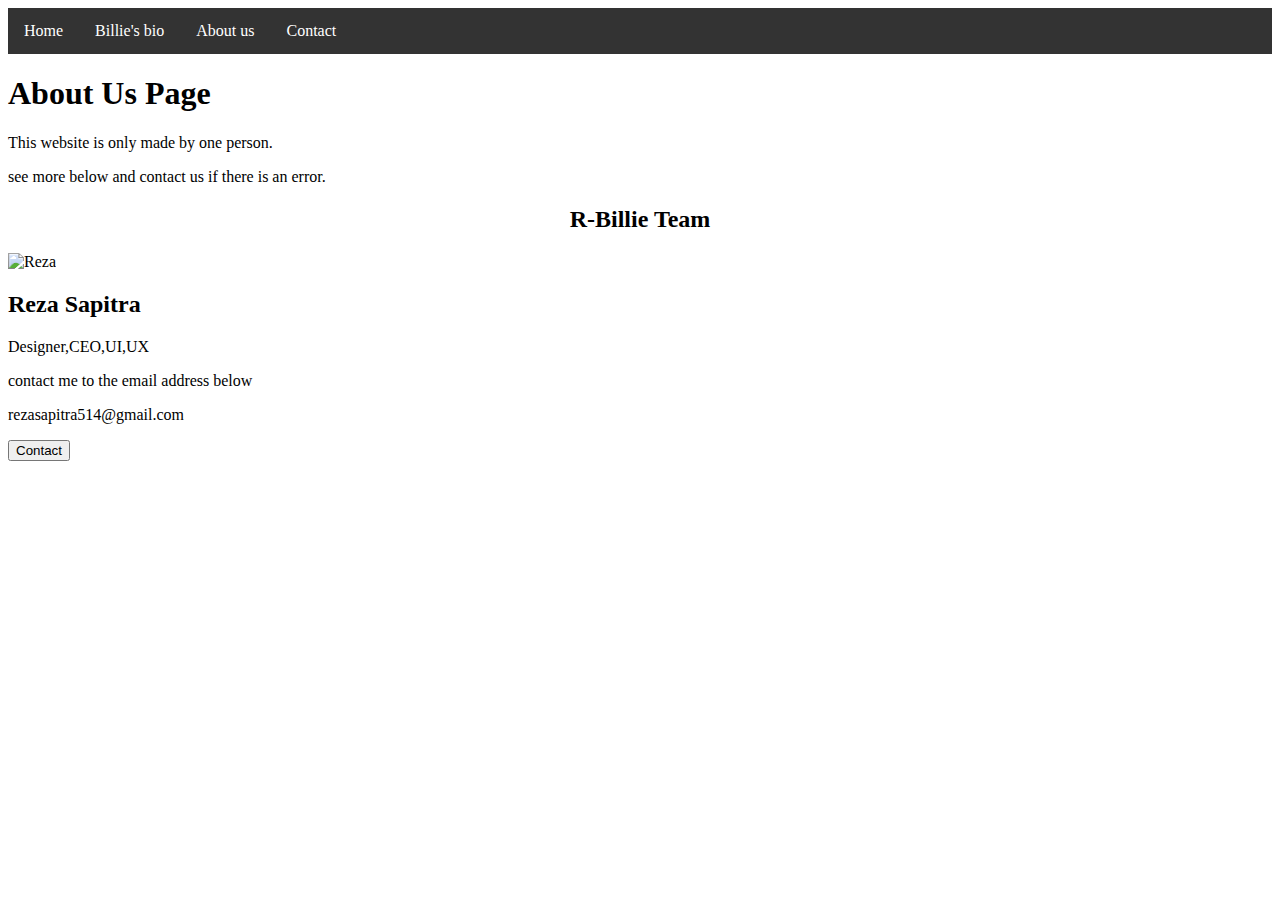
==== aboutus.html @ 1791cded "second try" ====
<!DOCTYPE html>
<html>
<head>
    <title>about us</title>
    <link rel="stylesheet" href="aboutus.css">
    <link href="https://cdn.jsdelivr.net/npm/bootstrap@5.2.1/dist/css/bootstrap.min.css" rel="stylesheet" integrity="sha384-iYQeCzEYFbKjA/T2uDLTpkwGzCiq6soy8tYaI1GyVh/UjpbCx/TYkiZhlZB6+fzT" crossorigin="anonymous">
    <style>
    ul {
    list-style-type: none;
    margin: 0;
    padding: 0;
    overflow: hidden;
    background-color: #333;
    }
    
    li {
    float: left;
    }
    
    li a {
    display: block;
    color: white;
    text-align: center;
    padding: 14px 16px;
    text-decoration: none;
    }
    
    li a:hover {
    background-color: #111;
    }    
    h2
    {
    font-family: times;
    }
    </style>
    
</head>
<body>
<ul>
  <li><a class="active" href="index.html">Home</a></li>
  <li><a href="billie'sbio.html">Billie's bio</a></li>
  <li><a href="aboutus.html">About us</a></li>
  <li><a href="contact.html">Contact</a></li>
</ul>
<div class="about-section">
  <h1>About Us Page</h1>
  <p>This website is only made by one person.</p>
  <p>see more below and contact us if there is an error.</p>
</div>

<h2 style="text-align:center">R-Billie Team</h2>
<div class="row">
  <div class="column">
    <div class="card">
      <img src="me.jpg" alt="Reza" style="width:100%">
      <div class="container">
        <h2>Reza Sapitra</h2>
        <p class="title">Designer,CEO,UI,UX</p>
        <p>contact me to the email address below</p>
        <p>rezasapitra514@gmail.com</p>
        <p><button class="button">Contact</button></p>
      </div>
    </div>
  </div>

</body>
</html>
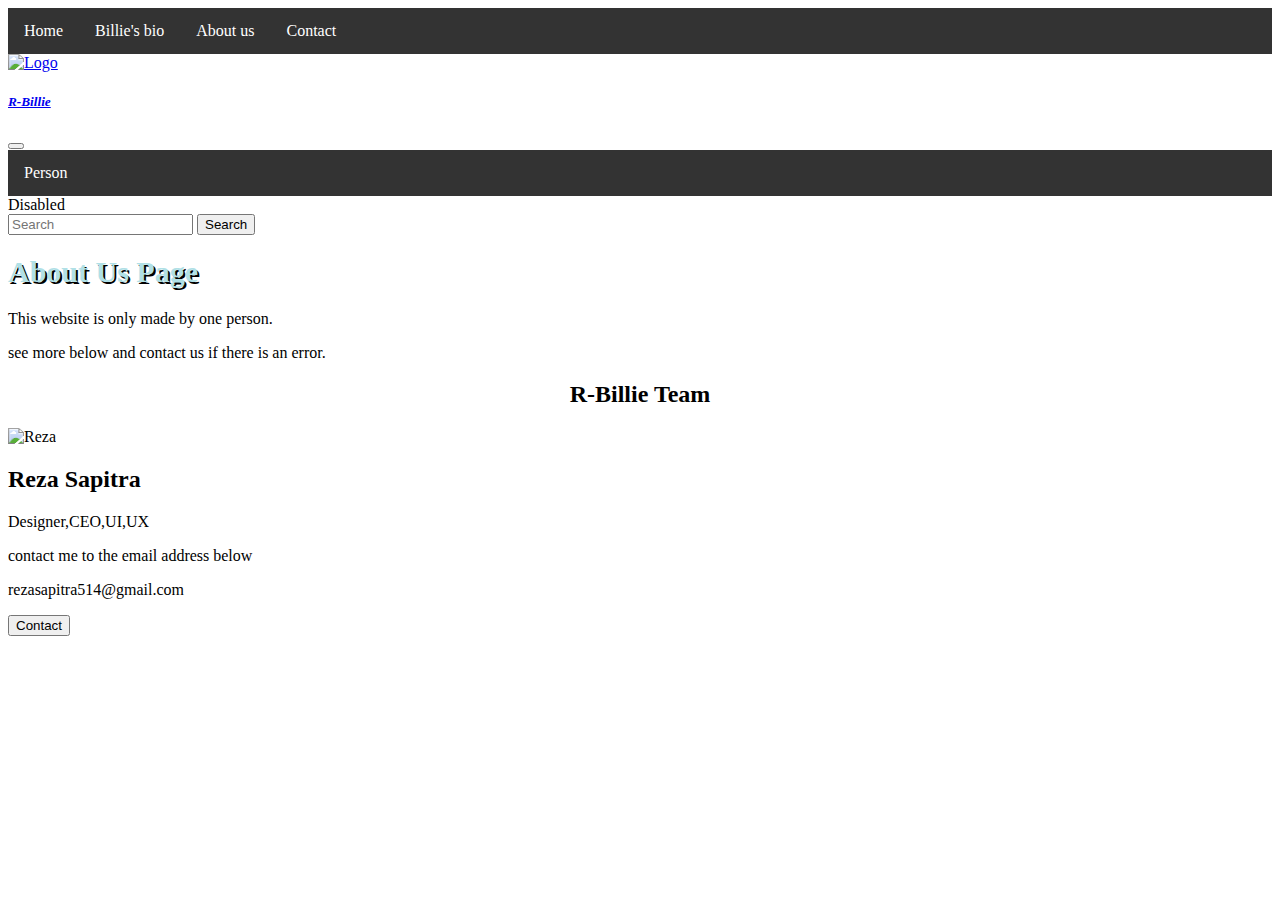
==== commit df3425e8: "third try" ====
--- a/aboutus.html
+++ b/aboutus.html
@@ -1,54 +1,55 @@
 <!DOCTYPE html>
 <html>
 <head>
-    <title>about us</title>
-    <link rel="stylesheet" href="aboutus.css">
-    <link href="https://cdn.jsdelivr.net/npm/bootstrap@5.2.1/dist/css/bootstrap.min.css" rel="stylesheet" integrity="sha384-iYQeCzEYFbKjA/T2uDLTpkwGzCiq6soy8tYaI1GyVh/UjpbCx/TYkiZhlZB6+fzT" crossorigin="anonymous">
-    <style>
-    ul {
-    list-style-type: none;
-    margin: 0;
-    padding: 0;
-    overflow: hidden;
-    background-color: #333;
-    }
-    
-    li {
-    float: left;
-    }
-    
-    li a {
-    display: block;
-    color: white;
-    text-align: center;
-    padding: 14px 16px;
-    text-decoration: none;
-    }
-    
-    li a:hover {
-    background-color: #111;
-    }    
-    h2
-    {
-    font-family: times;
-    }
-    </style>
-    
+
+     <title>about us</title>
+     
+   <link href="https://cdn.jsdelivr.net/npm/bootstrap@5.2.1/dist/css/bootstrap.min.css" rel="stylesheet" integrity="sha384-iYQeCzEYFbKjA/T2uDLTpkwGzCiq6soy8tYaI1GyVh/UjpbCx/TYkiZhlZB6+fzT" crossorigin="anonymous">
+   <link rel="stylesheet" href="aboutus.css">
+   <link rel="stylesheet" href="style.css">
+
 </head>
 <body>
+
 <ul>
   <li><a class="active" href="index.html">Home</a></li>
   <li><a href="billie'sbio.html">Billie's bio</a></li>
   <li><a href="aboutus.html">About us</a></li>
   <li><a href="contact.html">Contact</a></li>
 </ul>
+
+<div class="menu-bar">
+<nav class="navbar navbar-expand-lg bg-light">
+  <div class="container-fluid">
+    <a class="navbar-brand" href="index.html">
+    <img src="logo.png" alt="Logo" width="30" height="24" class="d-inline-block align-text-top">
+    <h5><i>R-Billie</i></h5>
+    </a>
+    <button class="navbar-toggler" type="button" data-bs-toggle="collapse" data-bs-target="#navbarSupportedContent" aria-controls="navbarSupportedContent" aria-expanded="false" aria-label="Toggle navigation">
+      <span class="navbar-toggler-icon"></span>
+    </button>
+    <div class="collapse navbar-collapse" id="navbarSupportedContent">
+      <ul class="navbar-nav me-auto mb-2 mb-lg-0">
+        <li class="nav-item">
+          <a href="#person">Person</a>
+        </li>
+          </ul>
+          <a class="nav-link disabled">Disabled</a>
+      <form class="d-flex" role="search">
+        <input class="form-control me-2" type="search" placeholder="Search" aria-label="Search">
+        <button class="btn btn-outline-success" type="submit">Search</button>
+      </form>
+    </div>
+  </div>
+ </nav>
+</div>
 <div class="about-section">
   <h1>About Us Page</h1>
   <p>This website is only made by one person.</p>
   <p>see more below and contact us if there is an error.</p>
 </div>
 
-<h2 style="text-align:center">R-Billie Team</h2>
+<h2 style="text-align:center" id="person">R-Billie Team</h2>
 <div class="row">
   <div class="column">
     <div class="card">
@@ -63,5 +64,7 @@
     </div>
   </div>
 
+<script src="https://cdn.jsdelivr.net/npm/bootstrap@5.2.1/dist/js/bootstrap.bundle.min.js"></script>
+
 </body>
 </html>--- a/style.css
+++ b/style.css
@@ -0,0 +1,41 @@
+*
+ul
+{
+   list-style-type: none;
+   margin: 0;
+   padding: 0;
+   overflow: hidden;
+   background-color: #333;
+}
+   
+   li 
+{
+   float: left;
+}
+   
+   li a 
+{
+   display: block;
+   color: white;
+   text-align: center;
+   padding: 14px 16px;
+   text-decoration: none;
+}
+   
+   li a:hover 
+{
+   background-color: #111;
+}    
+   h1
+{
+   font-family: monaco;
+   font-size: 30px;
+   color: #B0E0E6;
+   text-shadow: 2px 2px #000;
+}
+   pre
+{
+   font-family: times;
+   color: #000;
+   font-size: 20px;
+}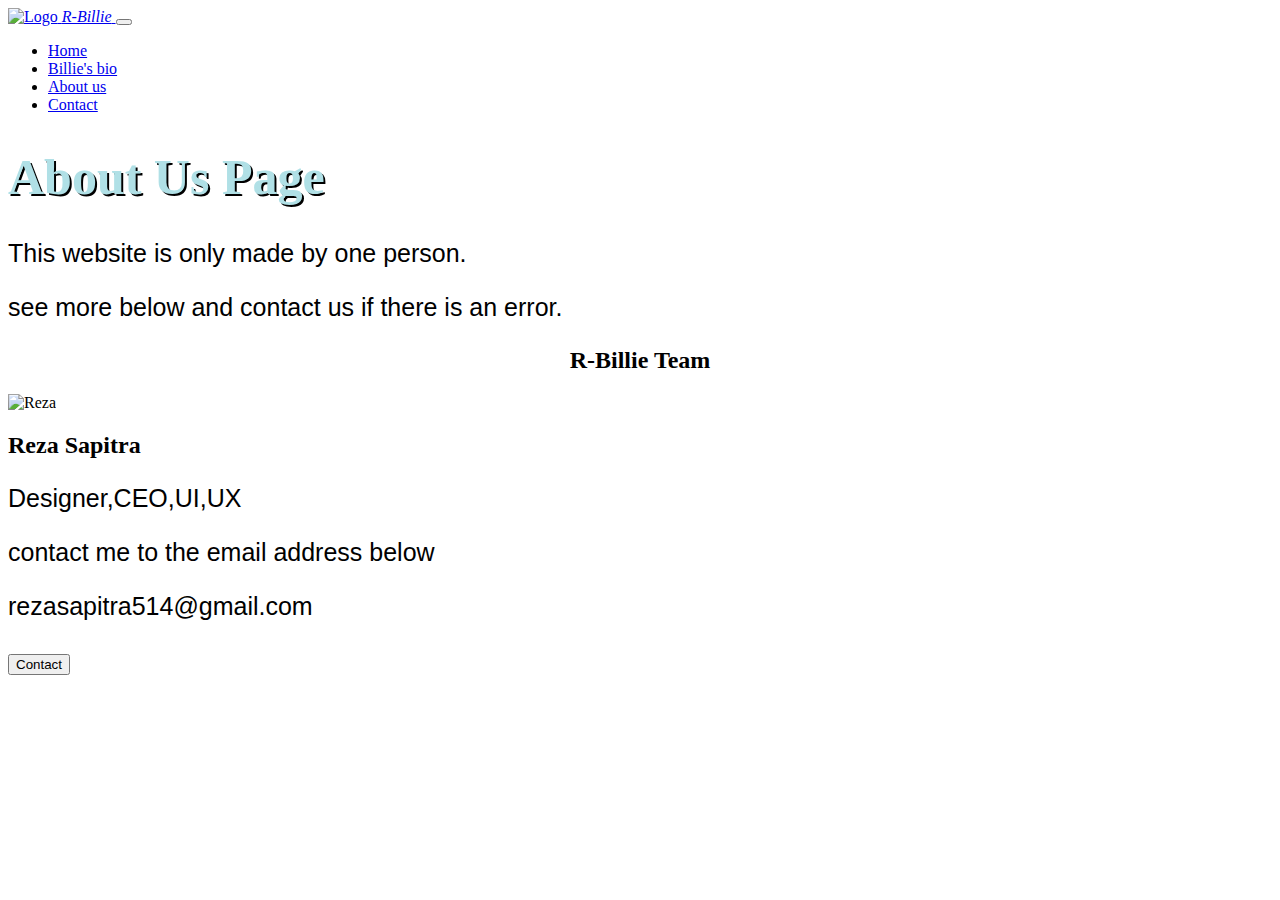
==== commit 08c94996: "Add navbar to other pages" ====
--- a/aboutus.html
+++ b/aboutus.html
@@ -2,67 +2,61 @@
 <html>
 <head>
 
-     <title>about us</title>
-     
-   <link href="https://cdn.jsdelivr.net/npm/bootstrap@5.2.1/dist/css/bootstrap.min.css" rel="stylesheet" integrity="sha384-iYQeCzEYFbKjA/T2uDLTpkwGzCiq6soy8tYaI1GyVh/UjpbCx/TYkiZhlZB6+fzT" crossorigin="anonymous">
-   <link rel="stylesheet" href="aboutus.css">
-   <link rel="stylesheet" href="style.css">
+        <title>about us</title>
+    <link href="https://cdn.jsdelivr.net/npm/bootstrap@5.2.1/dist/css/bootstrap.min.css" rel="stylesheet" integrity="sha384-iYQeCzEYFbKjA/T2uDLTpkwGzCiq6soy8tYaI1GyVh/UjpbCx/TYkiZhlZB6+fzT" crossorigin="anonymous">
+    <link rel="stylesheet" href="aboutus.css">
+    <link rel="stylesheet" href="style.css">
 
 </head>
 <body>
-
-<ul>
-  <li><a class="active" href="index.html">Home</a></li>
-  <li><a href="billie'sbio.html">Billie's bio</a></li>
-  <li><a href="aboutus.html">About us</a></li>
-  <li><a href="contact.html">Contact</a></li>
-</ul>
-
-<div class="menu-bar">
-<nav class="navbar navbar-expand-lg bg-light">
-  <div class="container-fluid">
-    <a class="navbar-brand" href="index.html">
-    <img src="logo.png" alt="Logo" width="30" height="24" class="d-inline-block align-text-top">
-    <h5><i>R-Billie</i></h5>
-    </a>
+<!-- ini navbar pertama -->
+<nav class="navbar navbar-expand-lg bg-dark sticky-top navbar-dark shadow-sm">
+    <div class="container">
+        <a class="navbar-brand" href="index.html">
+        <img src="logo.png" alt="Logo" width="30" height="24" class="d-inline-block align-text-top">
+        <i>R-Billie</i>
+        </a>
     <button class="navbar-toggler" type="button" data-bs-toggle="collapse" data-bs-target="#navbarSupportedContent" aria-controls="navbarSupportedContent" aria-expanded="false" aria-label="Toggle navigation">
-      <span class="navbar-toggler-icon"></span>
+<span class="navbar-toggler-icon"></span>
     </button>
-    <div class="collapse navbar-collapse" id="navbarSupportedContent">
-      <ul class="navbar-nav me-auto mb-2 mb-lg-0">
-        <li class="nav-item">
-          <a href="#person">Person</a>
-        </li>
-          </ul>
-          <a class="nav-link disabled">Disabled</a>
-      <form class="d-flex" role="search">
-        <input class="form-control me-2" type="search" placeholder="Search" aria-label="Search">
-        <button class="btn btn-outline-success" type="submit">Search</button>
-      </form>
-    </div>
-  </div>
- </nav>
-</div>
+        <div class="collapse navbar-collapse" id="navbarSupportedContent">
+            <ul class="navbar-nav ms-auto">
+                <li class="nav-item">
+                <a class="nav-link active" href="index.html">Home</a>
+                </li>
+                <li class="nav-item">
+                <a class="nav-link" href="billie'sbio.html">Billie's bio</a>
+                </li>
+                <li class="nav-item">
+                <a class="nav-link" href="aboutus.html">About us</a>
+                </li>
+                <li class="nav-item">
+                <a class="nav-link" href="contact.html">Contact</a>
+                </li>
+                </ul>
+            </div>
+        </div>
+    </nav>
 <div class="about-section">
-  <h1>About Us Page</h1>
-  <p>This website is only made by one person.</p>
-  <p>see more below and contact us if there is an error.</p>
+<h1>About Us Page</h1>
+<p>This website is only made by one person.</p>
+<p>see more below and contact us if there is an error.</p>
 </div>
 
 <h2 style="text-align:center" id="person">R-Billie Team</h2>
 <div class="row">
-  <div class="column">
-    <div class="card">
-      <img src="me.jpg" alt="Reza" style="width:100%">
-      <div class="container">
-        <h2>Reza Sapitra</h2>
-        <p class="title">Designer,CEO,UI,UX</p>
-        <p>contact me to the email address below</p>
-        <p>rezasapitra514@gmail.com</p>
-        <p><button class="button">Contact</button></p>
-      </div>
+    <div class="column">
+        <div class="card">
+        <img src="me.jpg" alt="Reza" style="width:100%">
+        <div class="container">
+            <h2>Reza Sapitra</h2>
+            <p class="title">Designer,CEO,UI,UX</p>
+            <p>contact me to the email address below</p>
+            <p>rezasapitra514@gmail.com</p>
+            <p><button class="button">Contact</button></p>
+        </div>
+        </div>
     </div>
-  </div>
 
 <script src="https://cdn.jsdelivr.net/npm/bootstrap@5.2.1/dist/js/bootstrap.bundle.min.js"></script>
 
--- a/style.css
+++ b/style.css
@@ -1,41 +1,17 @@
-*
-ul
-{
-   list-style-type: none;
-   margin: 0;
-   padding: 0;
-   overflow: hidden;
-   background-color: #333;
+li a:hover {
+   background-color: #111;
 }
-   
-   li 
-{
-   float: left;
-}
-   
-   li a 
-{
-   display: block;
-   color: white;
-   text-align: center;
-   padding: 14px 16px;
-   text-decoration: none;
-}
-   
-   li a:hover 
-{
-   background-color: #111;
-}    
-   h1
-{
-   font-family: monaco;
-   font-size: 30px;
-   color: #B0E0E6;
+h1 {
+   font-family: Cambria, Cochin, Georgia, Times, "Times New Roman", serif;
+   font-size: 50px;
+   color: #b0e0e6;
    text-shadow: 2px 2px #000;
 }
-   pre
-{
-   font-family: times;
-   color: #000;
-   font-size: 20px;
-}+p, ol {
+   font-family: Arial, sans-serif;
+   font-size: 25px;
+}
+h4 {
+   font-size: 30px;
+   font-family: "Gill Sans", "Gill Sans MT", Calibri, "Trebuchet MS", sans-serif;
+}
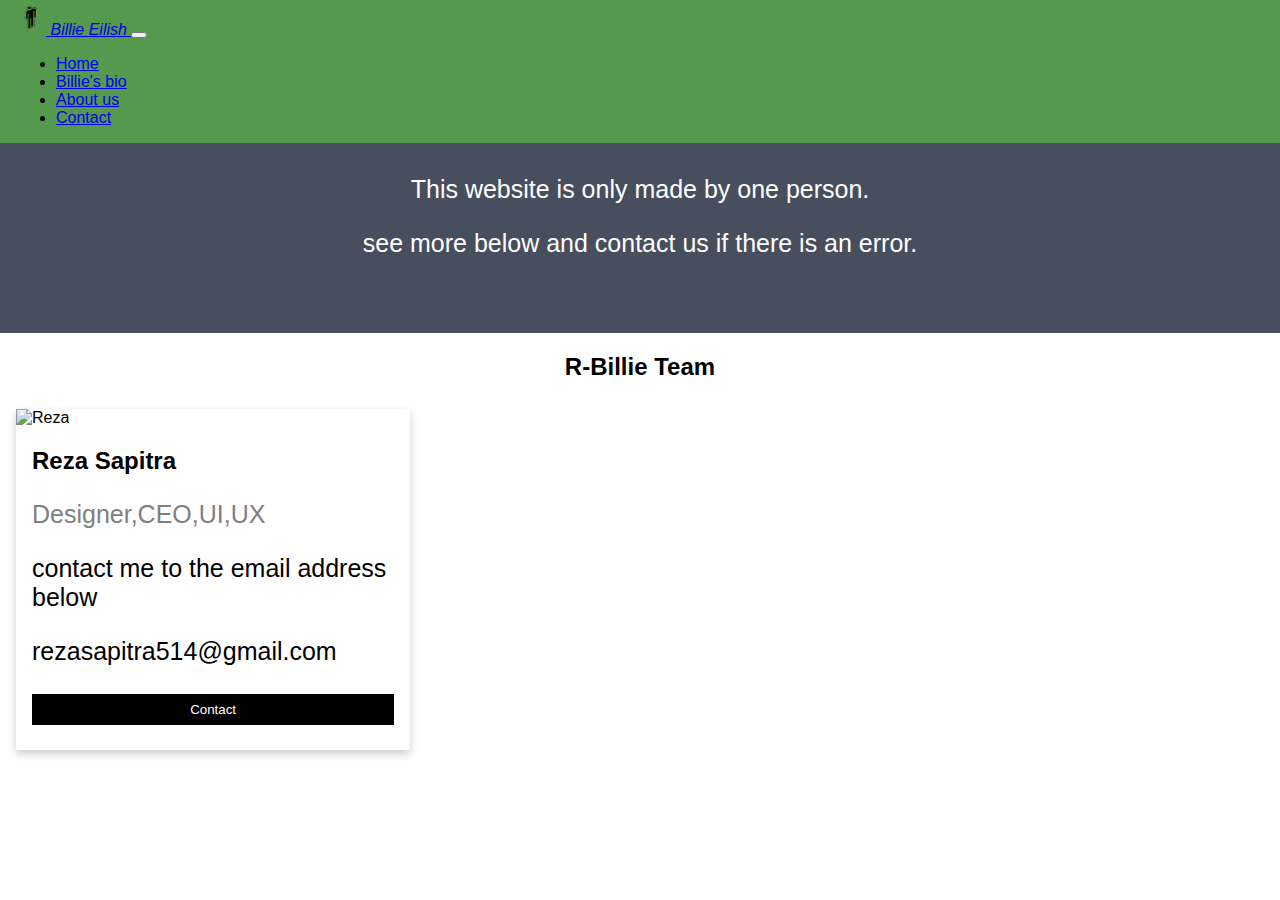
==== commit 321cd881: "test" ====
--- a/aboutus.html
+++ b/aboutus.html
@@ -1,6 +1,9 @@
 <!DOCTYPE html>
 <html>
 <head>
+	<meta charset="utf-8">
+	<meta name="viweport" content="width=device-width, initial-scale=1.0">
+
 
         <title>about us</title>
     <link href="https://cdn.jsdelivr.net/npm/bootstrap@5.2.1/dist/css/bootstrap.min.css" rel="stylesheet" integrity="sha384-iYQeCzEYFbKjA/T2uDLTpkwGzCiq6soy8tYaI1GyVh/UjpbCx/TYkiZhlZB6+fzT" crossorigin="anonymous">
@@ -13,30 +16,30 @@
 <nav class="navbar navbar-expand-lg bg-dark sticky-top navbar-dark shadow-sm">
     <div class="container">
         <a class="navbar-brand" href="index.html">
-        <img src="logo.png" alt="Logo" width="30" height="24" class="d-inline-block align-text-top">
-        <i>R-Billie</i>
-        </a>
-    <button class="navbar-toggler" type="button" data-bs-toggle="collapse" data-bs-target="#navbarSupportedContent" aria-controls="navbarSupportedContent" aria-expanded="false" aria-label="Toggle navigation">
-<span class="navbar-toggler-icon"></span>
-    </button>
+            <img src="logo.png">
+            <i>Billie Eilish</i>
+          </a>
+        <button class="navbar-toggler" type="button" data-bs-toggle="collapse" data-bs-target="#navbarSupportedContent" aria-controls="navbarSupportedContent" aria-expanded="false" aria-label="Toggle navigation">
+            <span class="navbar-toggler-icon"></span>
+        </button>
         <div class="collapse navbar-collapse" id="navbarSupportedContent">
             <ul class="navbar-nav ms-auto">
                 <li class="nav-item">
-                <a class="nav-link active" href="index.html">Home</a>
+                    <a class="nav-link active" href="index.html">Home</a>
                 </li>
                 <li class="nav-item">
-                <a class="nav-link" href="billie'sbio.html">Billie's bio</a>
+                    <a class="nav-link" href="billie'sbio.html">Billie's bio</a>
                 </li>
                 <li class="nav-item">
-                <a class="nav-link" href="aboutus.html">About us</a>
+                    <a class="nav-link" href="aboutus.html">About us</a>
                 </li>
                 <li class="nav-item">
-                <a class="nav-link" href="contact.html">Contact</a>
+                    <a class="nav-link" href="contact.html">Contact</a>
                 </li>
-                </ul>
-            </div>
+            </ul>
         </div>
-    </nav>
+    </div>
+</nav>
 <div class="about-section">
 <h1>About Us Page</h1>
 <p>This website is only made by one person.</p>
--- a/aboutus.css
+++ b/aboutus.css
@@ -0,0 +1,79 @@
+body {
+  font-family: Arial, Helvetica, sans-serif;
+  margin: 0;
+}
+
+html {
+  box-sizing: border-box;
+}
+
+*, *:before, *:after {
+  box-sizing: inherit;
+}
+
+.navbar {
+  background-color: #54994d;
+  position: fixed;
+  width: 100%;
+  z-index: 1;
+}
+.navbar-brand img {
+  width: 30px;
+  height: 35px;
+}
+
+.column {
+  float: left;
+  width: 33.3%;
+  margin-bottom: 16px;
+  padding: 0 8px;
+}
+
+.card {
+  box-shadow: 0 4px 8px 0 rgba(0, 0, 0, 0.2);
+  margin: 8px;
+}
+
+.about-section {
+  padding: 50px;
+  text-align: center;
+  background-color: #474e5d;
+  color: white;
+}
+
+.container {
+  padding: 0 16px;
+}
+
+.container::after, .row::after {
+  content: "";
+  clear: both;
+  display: table;
+}
+
+.title {
+  color: grey;
+}
+
+.button {
+  border: none;
+  outline: 0;
+  display: inline-block;
+  padding: 8px;
+  color: white;
+  background-color: #000;
+  text-align: center;
+  cursor: pointer;
+  width: 100%;
+}
+
+.button:hover {
+  background-color: #555;
+}
+
+@media screen and (max-width: 650px) {
+  .column {
+    width: 100%;
+    display: block;
+  }
+}